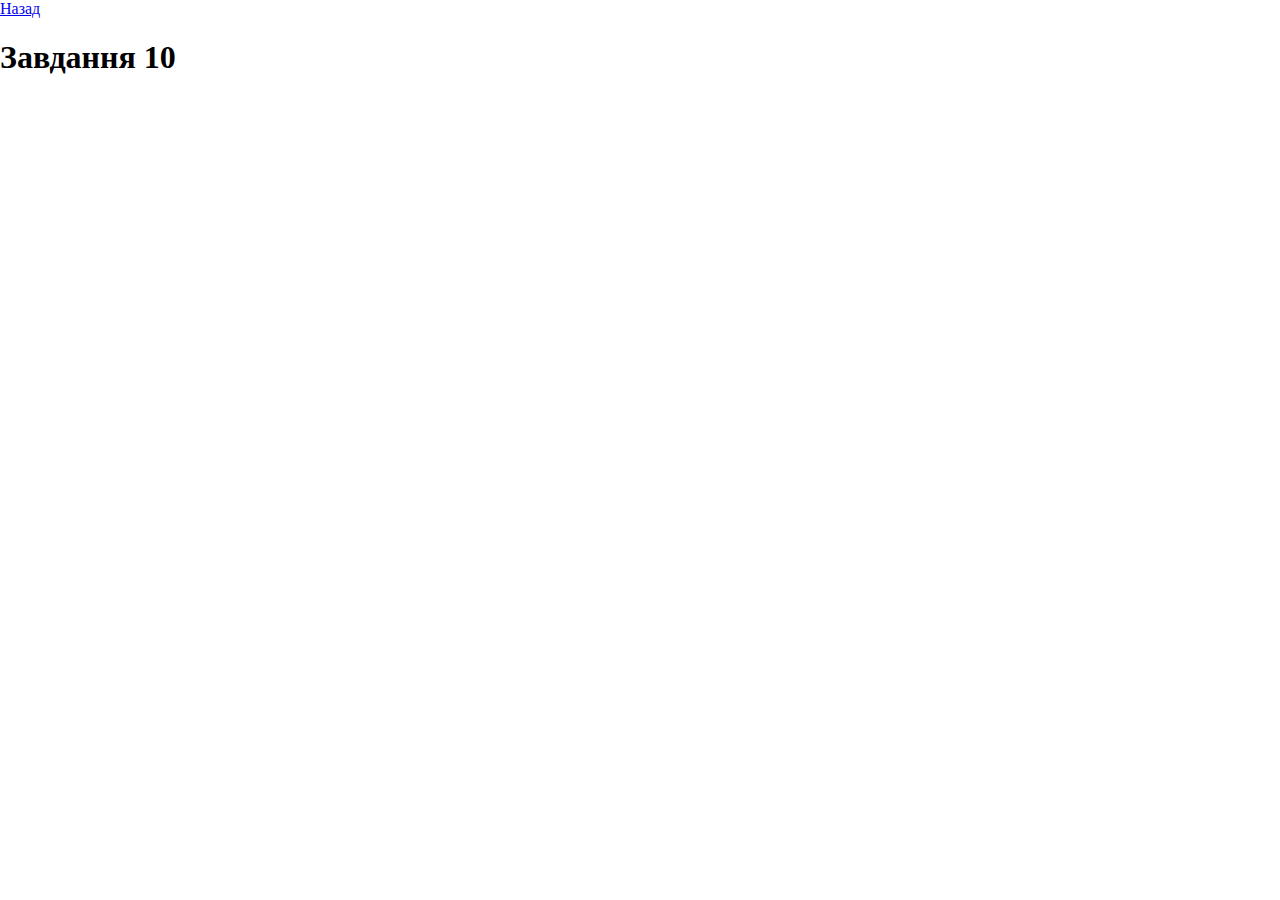
==== prob10.html @ 34d66cec "problem 7 done" ====
<!DOCTYPE html>
<html lang="en">
	<head>
		<meta charset="UTF-8" />
		<meta http-equiv="X-UA-Compatible" content="IE=edge" />
		<meta name="viewport" content="width=device-width, initial-scale=1.0" />
		<title>Завдання 10</title>
		<link rel="stylesheet" href="./css/style.css" />
	</head>
	<body>
		<a href="./index.html">Назад</a>
		<section class="section10">
			<h1>Завдання 10</h1>
		</section>
		<script src="./js/10.js" type="module"></script>
	</body>
</html>
---- css/style.css ----
body {
  margin: 0;
  padding: 0;
}

.section3 > ul {
  display: flex;
  list-style: none;
}

.s3__image {
  margin: 10px;
  width: 320px;
  height: auto;
  box-shadow: 2px 2px 7px rgba(0,0,0,0.5);
}

.s3__image:hover {
  box-shadow: 2px 2px 15px rgba(0,0,0,0.7);
}

#validation-input {
  border: 3px solid #bdbdbd;
}

#validation-input.valid {
  border-color: #4caf50;
}

#validation-input.invalid {
  border-color: #f44336;
}
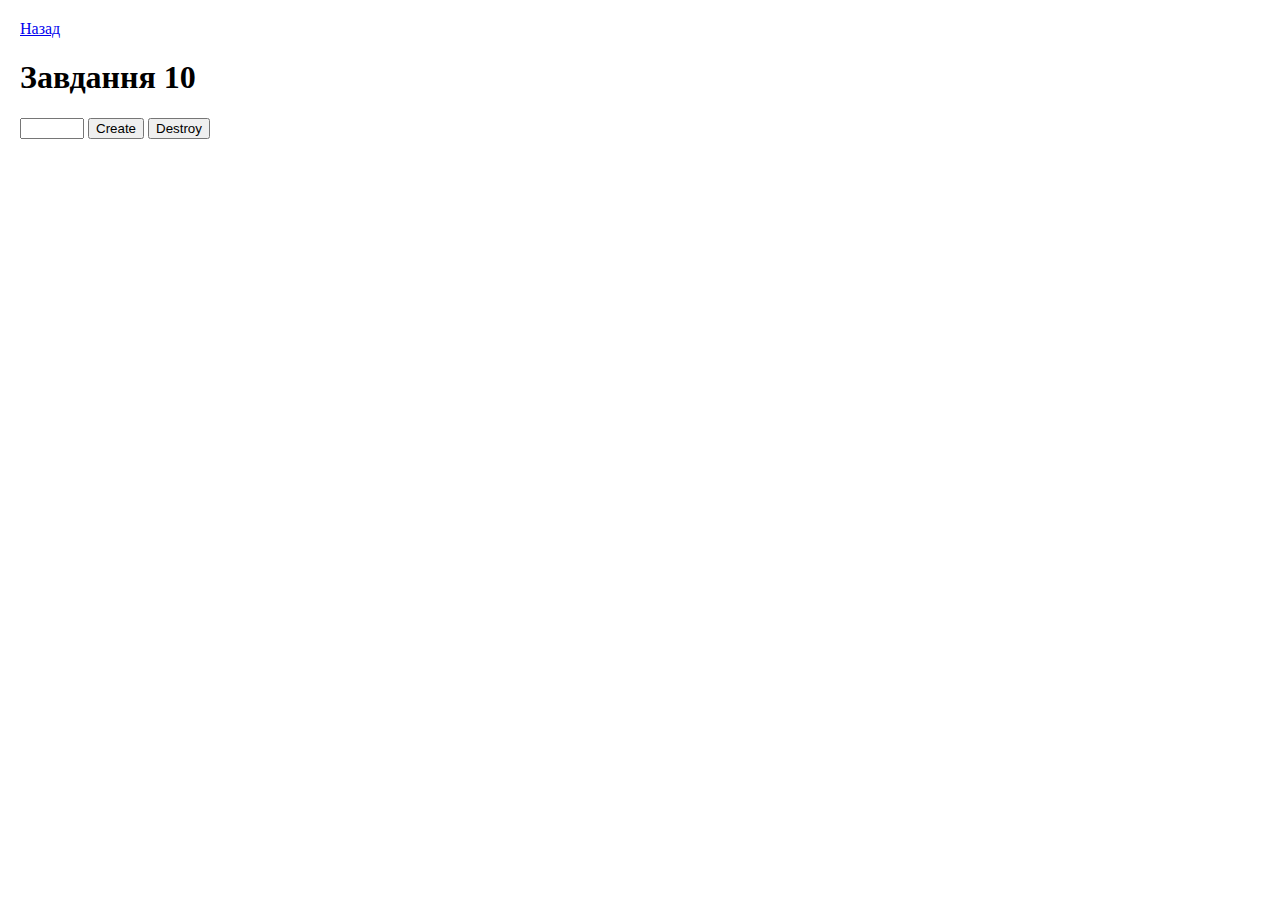
==== commit db2fbbd9: "HW10" ====
--- a/prob10.html
+++ b/prob10.html
@@ -11,6 +11,13 @@
 		<a href="./index.html">Назад</a>
 		<section class="section10">
 			<h1>Завдання 10</h1>
+			<div id="controls">
+				<input type="number" min="1" max="100" step="1" />
+				<button type="button" data-create>Create</button>
+				<button type="button" data-destroy>Destroy</button>
+			</div>
+
+			<div id="boxes"></div>
 		</section>
 		<script src="./js/10.js" type="module"></script>
 	</body>
--- a/css/style.css
+++ b/css/style.css
@@ -1,6 +1,6 @@
 body {
   margin: 0;
-  padding: 0;
+  padding: 20px;
 }
 
 .section3 > ul {
@@ -29,4 +29,14 @@
 
 #validation-input.invalid {
   border-color: #f44336;
+}
+
+.box-container {
+  display: flex;
+  align-items: center;
+  margin: 5px;
+}
+
+.box-item {
+  margin: 5px;
 }